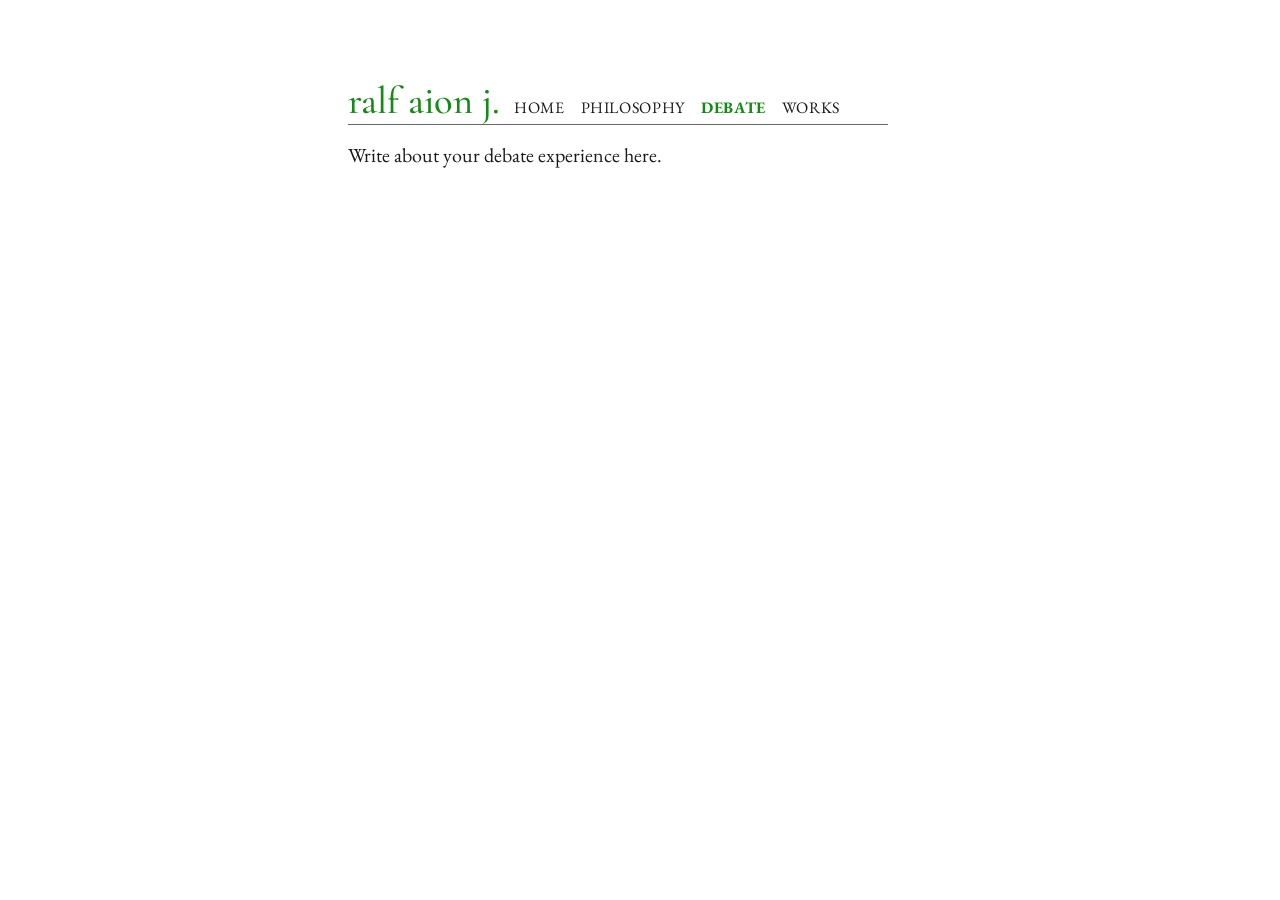
==== debate.html @ 41a7a233 "add site" ====
<!DOCTYPE html>
<html lang="en">
<head>
  <meta charset="UTF-8">
  <meta name="viewport" content="width=device-width, initial-scale=1.0">
  <title>debate | ralf aion j.</title>
  <link rel="preconnect" href="https://fonts.googleapis.com">
  <link rel="preconnect" href="https://fonts.gstatic.com" crossorigin>
  <link href="https://fonts.googleapis.com/css2?family=Cormorant+Garamond:ital,wght@0,400;0,500;0,600;1,400&family=EB+Garamond:ital,wght@0,400..800;1,400..800&display=swap" rel="stylesheet">
  <link rel="stylesheet" href="styles.css">
  <link rel="icon" type="image/svg+xml" href="favicon.svg">
</head>
<body>
  <div class="page">
    <main class="main">
      <header class="masthead">
        <h1><a href="index.html">ralf aion j.</a></h1>
        <nav>
          <a href="index.html">Home</a>
          <a href="philosophy.html">Philosophy</a>
          <a href="debate.html" class="nav-active">Debate</a>
          <a href="works.html">Works</a>
        </nav>
      </header>

      <p>Write about your debate experience here.</p>
    </main>
  </div>
  <script src="script.js"></script>
</body>
</html>
---- styles.css ----
:root {
  --green: #168a16;
  --gray: #8a8a8a;
  --ink: #1a1a1a;
  --rule: #666;
}

* { box-sizing: border-box; }

body {
  margin: 0;
  background: #fff;
  color: var(--ink);
  font-family: "EB Garamond", Georgia, serif;
  font-size: 20px;
  line-height: 1.6;
}

a { color: var(--green); }

/* Page layout: sidebar on the left, main column on the right */
.page {
  display: grid;
  grid-template-columns: 210px minmax(0, 540px);
  column-gap: 28px;
  max-width: 820px;
  margin: 80px auto;
  padding: 0 20px;
}

.side {
  grid-column: 1;
  grid-row: 1;
  align-self: start;
  padding-top: 8px;
  font-family: "Cormorant Garamond", Georgia, serif;
  font-weight: 600;
  font-size: 28px;
  line-height: 1.2;
}

.side p { margin: 0; }

.side .expansion.block {
  font-family: "EB Garamond", Georgia, serif;
  font-weight: 400;
  font-size: 18px;
  line-height: 1.5;
  margin-top: 10px;
}

.main {
  grid-column: 2;
  grid-row: 1;
}

/* Title and nav on one line */
.masthead {
  display: flex;
  flex-wrap: wrap;
  align-items: baseline;
  column-gap: 14px;
  border-bottom: 1px solid var(--rule);
  padding-bottom: 2px;
  margin-bottom: 14px;
}

.masthead h1 {
  margin: 0;
  font-family: "Cormorant Garamond", Georgia, serif;
  font-weight: 500;
  font-size: 2.4rem;
  line-height: 1.1;
}

.masthead h1 a {
  color: var(--green);
  text-decoration: none;
}

nav a {
  color: var(--ink);
  text-decoration: none;
  text-transform: uppercase;
  letter-spacing: 0.04em;
  font-size: 16px;
  margin-right: 12px;
}

nav a:hover { color: var(--green); }

nav a.nav-active {
  color: var(--green);
  font-weight: 700;
}

.main p { margin: 0 0 14px 0; }
.main ul { margin: 0 0 14px 0; padding-left: 22px; }

/* Expandable text */
.expand { cursor: pointer; }

.expand.opened { text-decoration: none; }

.expansion {
  display: none;
  color: var(--gray);
}

.expansion.open {
  display: inline;
  animation: unfold 0.5s ease;
}

.expansion.block.open { display: block; }

@keyframes unfold {
  from { opacity: 0; }
  to   { opacity: 1; }
}

/* Bottom links */
.links {
  border-top: 1px solid var(--rule);
  border-bottom: 1px solid var(--rule);
  padding: 6px 4px;
  margin-top: 18px;
  font-size: 18px;
}

.links a { margin-right: 18px; }

/* Phones and small screens */
@media (max-width: 800px) {
  .page {
    grid-template-columns: 1fr;
    margin: 36px auto;
  }
  .side {
    grid-column: 1;
    grid-row: 1;
    font-size: 24px;
    margin-bottom: 24px;
  }
  .main {
    grid-column: 1;
    grid-row: 2;
  }
}
/* Step-by-step chains */
.step { display: none; }

.step.shown { display: inline; }

.step.shown:not(.lead) { animation: unfold 0.5s ease; }

.step.active {
  color: var(--green);
  text-decoration: underline;
  cursor: pointer;
}

.step.done { color: var(--gray); }

.step.lead.done {
  color: var(--green);
  text-decoration: none;
}
/* Black text once expanded */
.expansion,
.expand.opened,
.step.done,
.step.lead.done {
  color: var(--ink);
}
/* Picture on the right */
.page {
  grid-template-columns: 210px minmax(0, 540px) 240px;
  max-width: 1100px;
}

.side-image {
  grid-column: 3;
  grid-row: 1;
  align-self: start;
  display: none;
  margin: 8px 0 0 0;
}

.side-image.show {
  display: block;
  animation: unfold 0.8s ease;
}

.side-image img {
  display: block;
  width: 100%;
  height: auto;
}

/* Medium screens: the picture goes under the main text */
@media (max-width: 1100px) {
  .page {
    grid-template-columns: 210px minmax(0, 540px);
    max-width: 820px;
  }
  .side-image {
    grid-column: 2;
    grid-row: 2;
    margin-top: 24px;
  }
}

/* Phones: everything stacks */
@media (max-width: 800px) {
  .page {
    grid-template-columns: 1fr;
    margin: 36px auto;
  }
  .side  { grid-column: 1; grid-row: 1; }
  .main  { grid-column: 1; grid-row: 2; }
  .side-image { grid-column: 1; grid-row: 3; }
}
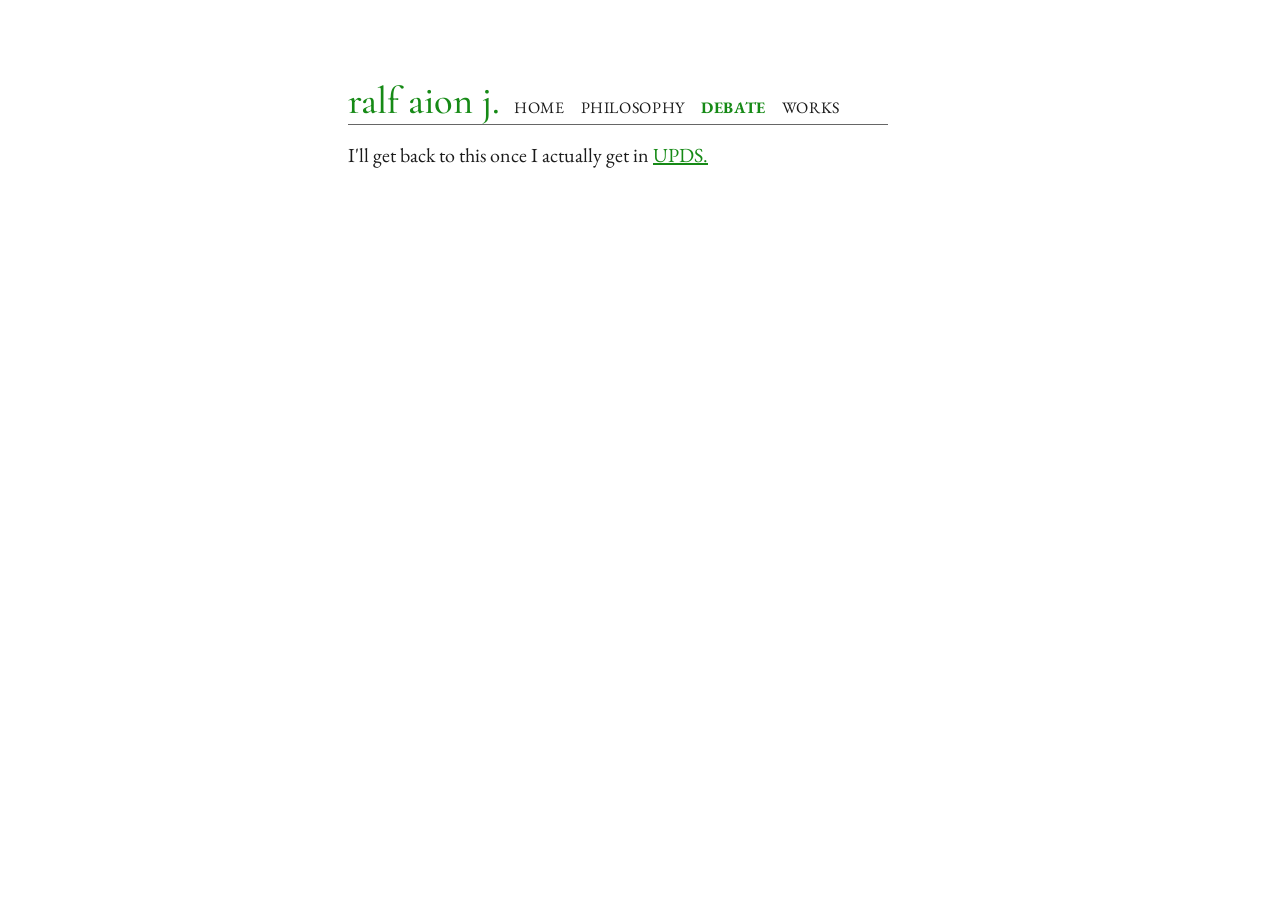
==== commit 4a6e66c8: "update other tabs" ====
--- a/debate.html
+++ b/debate.html
@@ -23,7 +23,7 @@
         </nav>
       </header>
 
-      <p>Write about your debate experience here.</p>
+      <p class="chain">I'll get back to this once I actually get in <span class="step">UPDS.</span> <span class="step">Hope I get</span> <span class="step">to</span> <span class="step">do</span> <span class="step">so.</span></p>
     </main>
   </div>
   <script src="script.js"></script>
